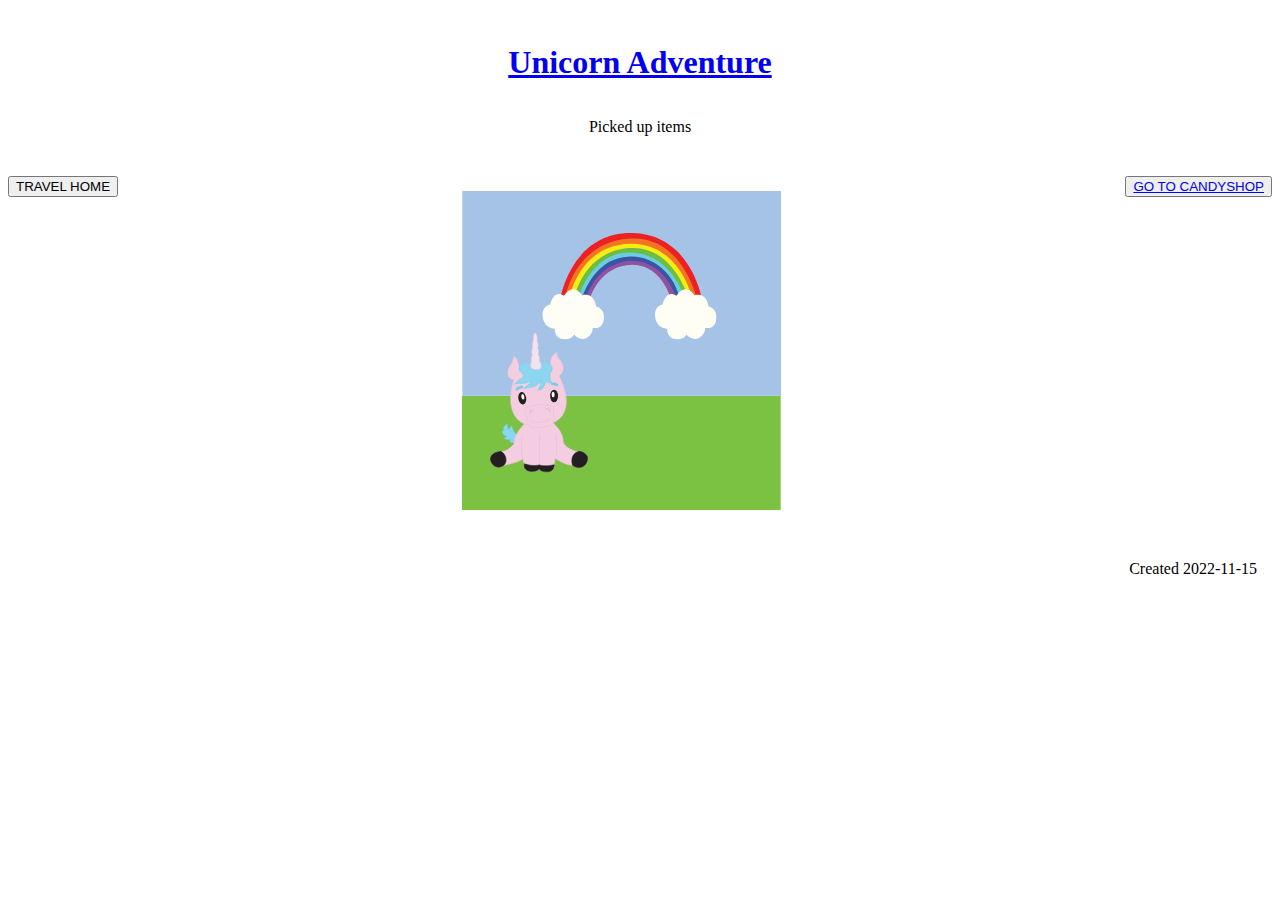
==== index.html @ 46d8684a "startup" ====
<!DOCTYPE html>
<html lang="en">
  <head>
    <meta charset="UTF-8" />
    <meta http-equiv="X-UA-Compatible" content="IE=edge" />
    <meta name="viewport" content="width=device-width, initial-scale=1.0" />
    <link rel="stylesheet" href="main.css" />
    <script src="candyshop.js" defer></script>
    <title>Unicorn Adventure</title>
  </head>
  <body >
    <header>
      <a href="index.html"><h1>Unicorn Adventure</h1></a>
    </header>
    <main class="container">
      <div class="items">Picked up items</div>
      <div class="left">
        <button id="travelButton"><a href="home.html"></a>TRAVEL HOME</a></button>
      </div>
      <div class="content">
        <img
          class="image1"
          src="main.svg"
          alt="In the illustration there is a unicorn that sits on the green grass, the sky is blue."
        />
        <img
          class="image2"
          id="rainbow"
          src="rainbow.svg"
          alt="A rainbow with small clouds in the ends"
        />
      </div>
      <div class="right">
        <button><a href="candyshop.html">GO TO CANDYSHOP</a></button>
      </div>
    </main>
    <footer>
      <p class="footer">Created 2022-11-15</p>
    </footer>
  </body>
</html>
---- main.css ----
.container {
  display: grid;
  grid-template-columns: (1fr, 3fr, 1fr);
  column-gap: 10px;
  row-gap: 10px;
  margin: 0px;
}

header {
  text-align: center;
  padding: 15px;
}

main {
  margin-left: 100px;
  margin-right: 100px;
}

.items {
  grid-column-start: 1;
  grid-column-end: 4;
  text-align: center;
  padding-bottom: 30px;
}

.left {
  grid-column-start: 1;
  grid-column-end: 2;
}

.content {
  grid-column-start: 2;
  grid-column-end: 3;
  margin: 15px;
  position: relative;
  top: 0;
  left: 0;
}

.image1 {
  position: relative;
  top: 0;
  left: 0;
  border: 0px solid;
}

.image2 {
  position: absolute;
  top: 0px;
  left: 0px;
  border: 0px solid;
}

.right {
  grid-column-start: 3;
  grid-column-end: 4;
  text-align: right;
}

footer {
  grid-column-start: 1;
  grid-column-end: 4;
  text-align: right;
  padding: 15px;
}
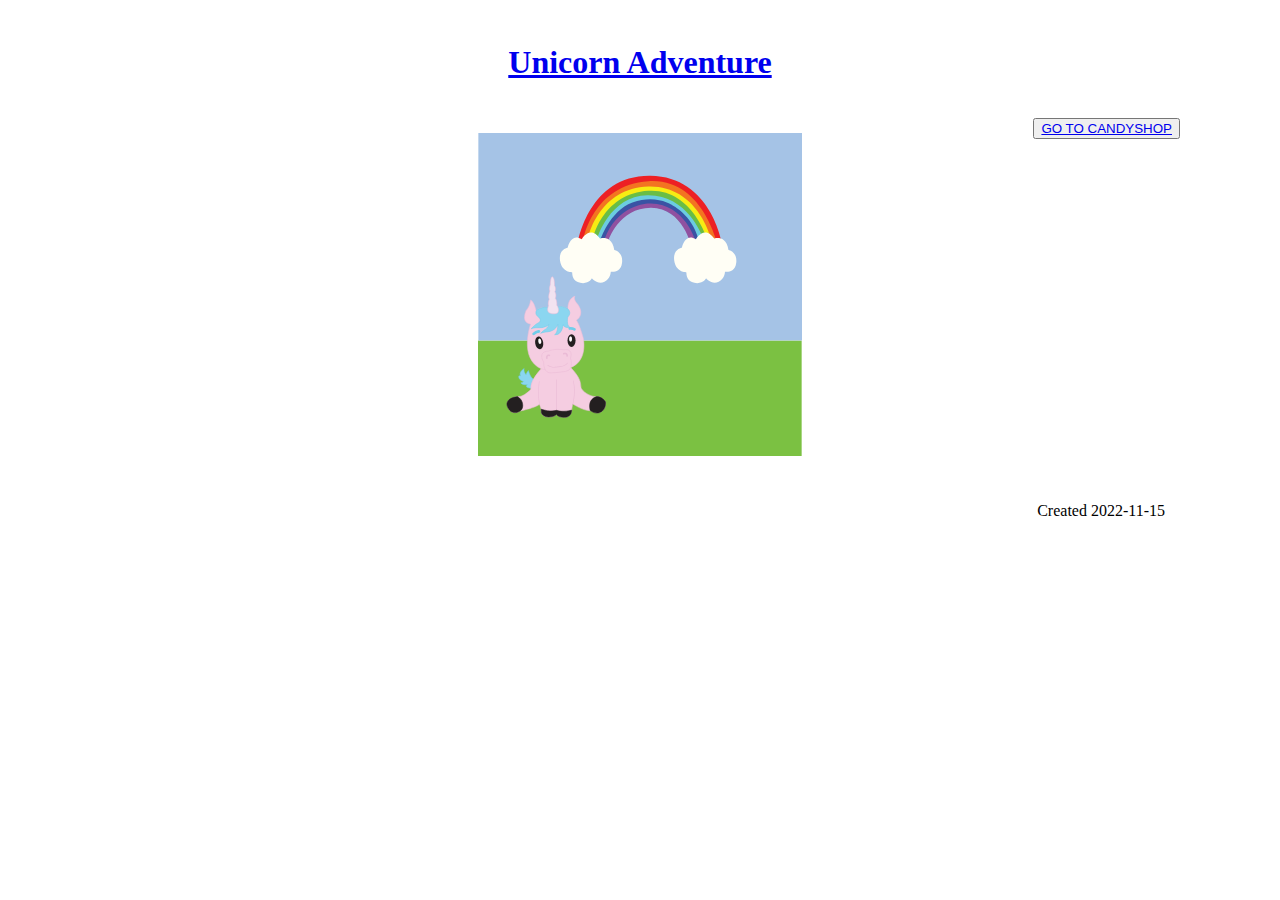
==== commit b49db965: "problems" ====
--- a/index.html
+++ b/index.html
@@ -8,14 +8,13 @@
     <script src="candyshop.js" defer></script>
     <title>Unicorn Adventure</title>
   </head>
-  <body >
+  <body>
     <header>
       <a href="index.html"><h1>Unicorn Adventure</h1></a>
     </header>
     <main class="container">
-      <div class="items">Picked up items</div>
       <div class="left">
-        <button id="travelButton"><a href="home.html"></a>TRAVEL HOME</a></button>
+        <button id="travelButton"><a href="home.html">TRAVEL HOME</a></button>
       </div>
       <div class="content">
         <img
@@ -39,4 +38,3 @@
     </footer>
   </body>
 </html>
-
--- a/main.css
+++ b/main.css
@@ -1,6 +1,6 @@
 .container {
   display: grid;
-  grid-template-columns: (1fr, 3fr, 1fr);
+  grid-template-columns: repeat(3, 1fr);
   column-gap: 10px;
   row-gap: 10px;
   margin: 0px;
@@ -11,21 +11,18 @@
   padding: 15px;
 }
 
-main {
+body {
   margin-left: 100px;
   margin-right: 100px;
-}
-
-.items {
-  grid-column-start: 1;
-  grid-column-end: 4;
-  text-align: center;
-  padding-bottom: 30px;
 }
 
 .left {
   grid-column-start: 1;
   grid-column-end: 2;
+}
+
+#travelButton {
+  visibility: hidden;
 }
 
 .content {
@@ -38,6 +35,7 @@
 }
 
 .image1 {
+  display: flex;
   position: relative;
   top: 0;
   left: 0;
@@ -45,6 +43,7 @@
 }
 
 .image2 {
+  display: flex;
   position: absolute;
   top: 0px;
   left: 0px;
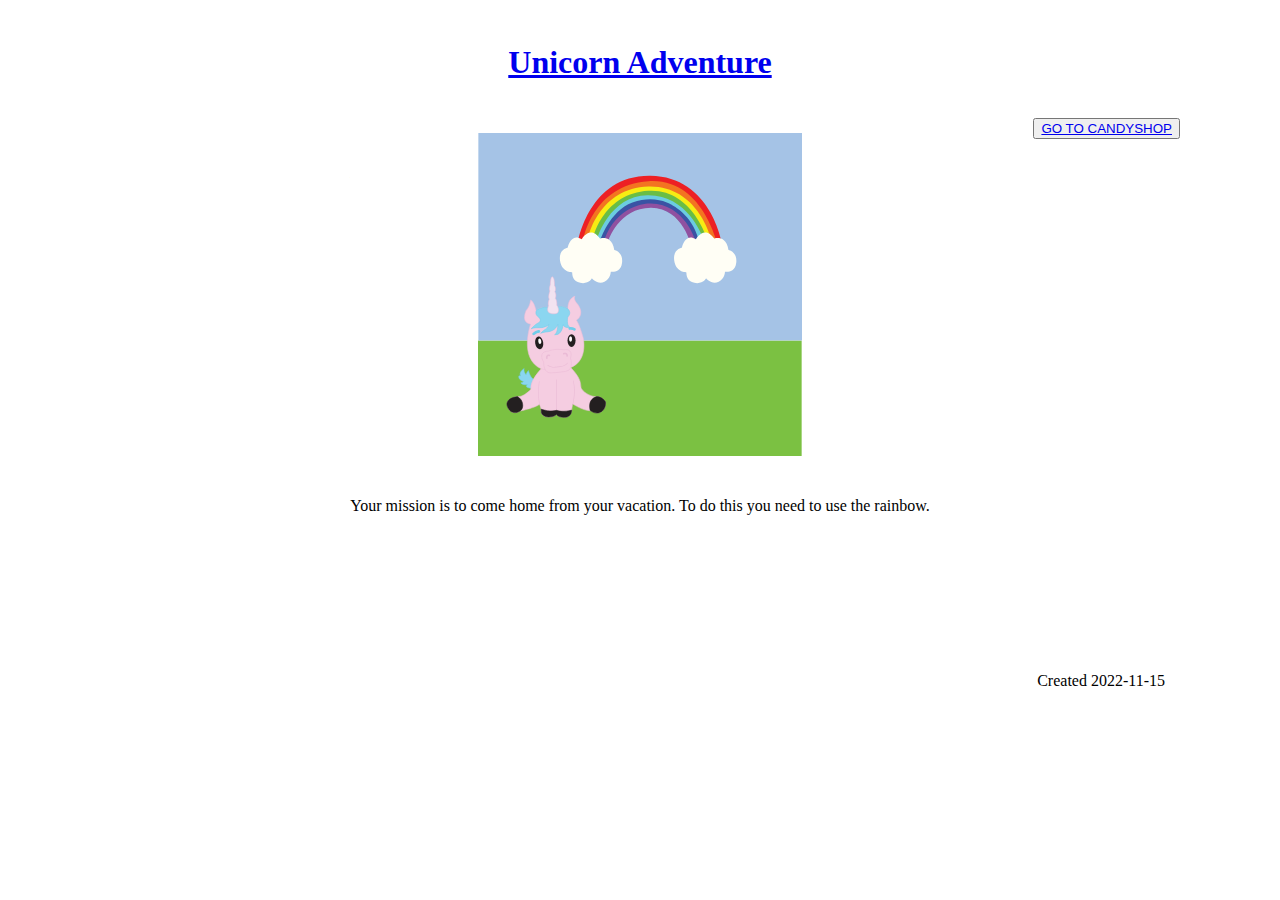
==== commit c6aa81d3: "fixed" ====
--- a/index.html
+++ b/index.html
@@ -5,7 +5,7 @@
     <meta http-equiv="X-UA-Compatible" content="IE=edge" />
     <meta name="viewport" content="width=device-width, initial-scale=1.0" />
     <link rel="stylesheet" href="main.css" />
-    <script src="candyshop.js" defer></script>
+    <script src="index.js" defer></script>
     <title>Unicorn Adventure</title>
   </head>
   <body>
@@ -32,6 +32,21 @@
       <div class="right">
         <button><a href="candyshop.html">GO TO CANDYSHOP</a></button>
       </div>
+      <div class="text">
+        <p>
+          Your mission is to come home from your vacation. To do this you need
+          to use the rainbow.
+        </p>
+      </div>
+      <div class="itemfield">
+        <img id="item1" src="candy.png" alt="a candypiece" />
+        <img
+          id="item2"
+          src="rainbow.png"
+          alt="a rainbow with clouds in the end"
+        />
+        <img id="item3" src="key.png" alt="a key" />
+      </div>
     </main>
     <footer>
       <p class="footer">Created 2022-11-15</p>
--- a/main.css
+++ b/main.css
@@ -50,10 +50,41 @@
   border: 0px solid;
 }
 
+#key {
+  visibility: hidden;
+}
+
 .right {
   grid-column-start: 3;
   grid-column-end: 4;
   text-align: right;
+}
+
+.text {
+  grid-column-start: 1;
+  grid-column-end: 4;
+  text-align: center;
+}
+
+.itemfield {
+  grid-column-start: 2;
+  grid-column-end: 3;
+  text-align: center;
+}
+
+#item1 {
+  padding: 10px;
+  visibility: hidden;
+}
+
+#item2 {
+  padding: 10px;
+  visibility: hidden;
+}
+
+#item3 {
+  padding: 10px;
+  visibility: hidden;
 }
 
 footer {
